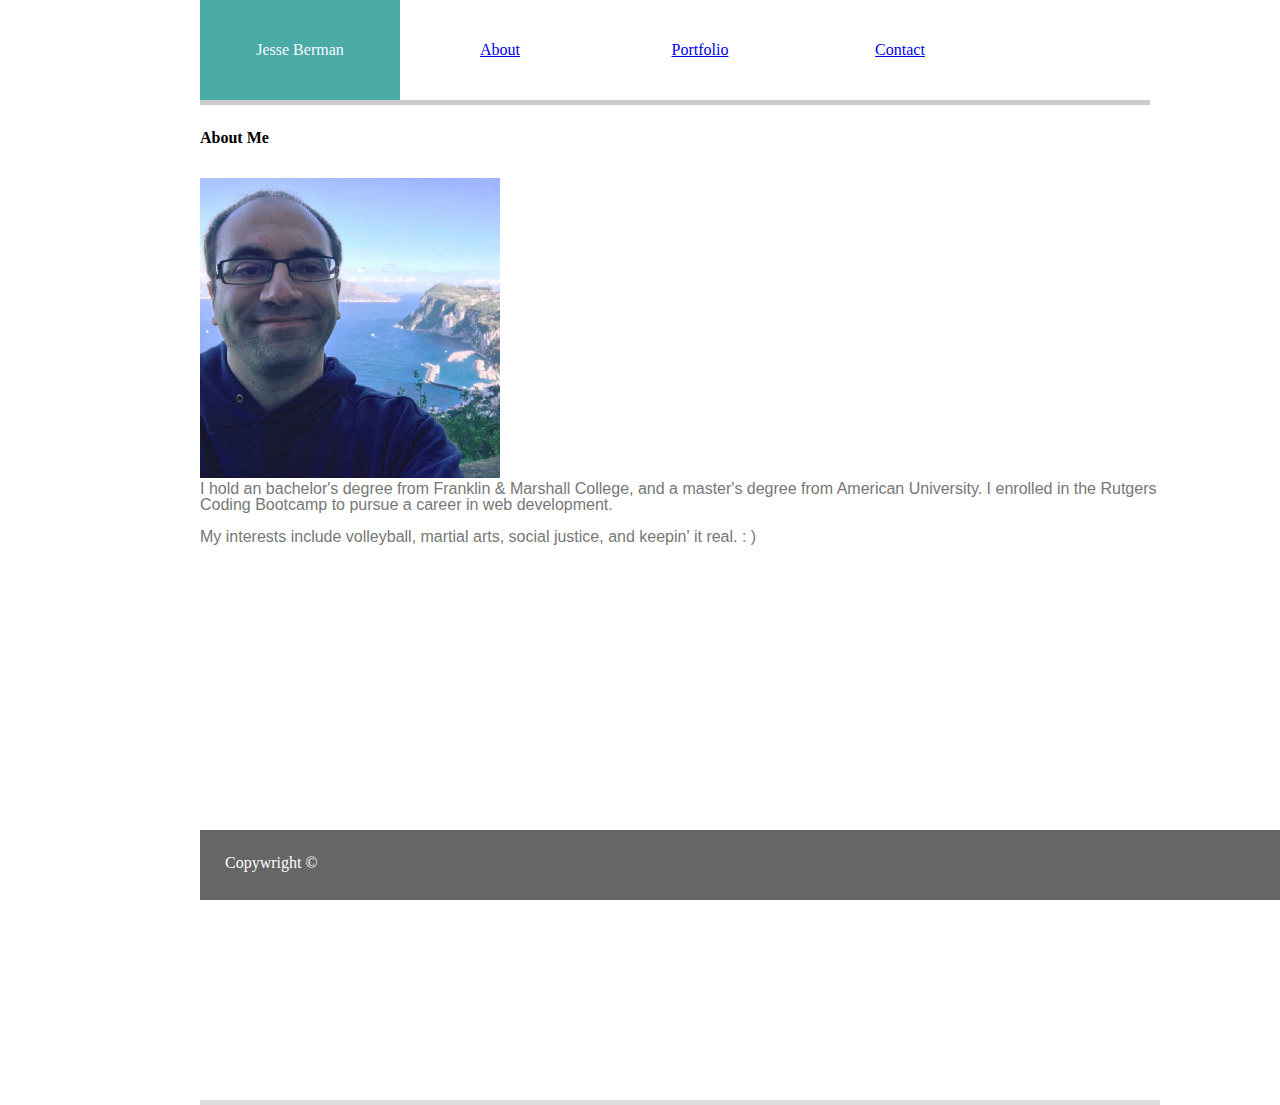
==== index.html @ 37999d29 "something good" ====
<!DOCTYPE html>

<html lang="en">


<head>

        <link rel="stylesheet" href="assets/css/reset.css">


    <link rel="stylesheet" href="assets/css/style.css">



    <meta charset="utf-8">

    <title>
        Jesse Berman
    </title>


</head>



<body>

        <div id="banner1">
                <div id="Jesse_Berman"><strong>Jesse Berman</strong> </div>
            </div>
            

            
            
            <div id="banner3">
                <a href="About_Me.html">
                    <div id="About"><strong>About</strong> </div>
                </a>
            </div>
            
            
            <div id="banner4">
                <a href="portfolio.html">
                    <div id="Portfolio"><strong>Portfolio</strong> </div>
                </a>
            </div>
            
            
            <div id="banner5">
                    <a href="contact.html">
                        <div id="Contact"><strong>Contact</strong> </div>
                    </a>
            </div>
            
            <div id="banner6">
            </div>

            
            <div style="height: 25px; clear: left;">
            
            </div>


<h2>
    <strong>About Me
        
    </strong>
    
</h2>
<br>
<br>
<img src="assets/images/selfie.jpg" height= 300px width= 300px>
            
<p>
    I hold an bachelor's degree from Franklin & Marshall College, and a master's degree from American University.
    I enrolled in the Rutgers Coding Bootcamp to pursue a career in web development.

</p>

<br>

<p>
    My interests include volleyball, martial arts, social justice, and keepin' it real.  : )

</p>

<br>

<footer>
Copywright ©
</footer>

</body>


</html>
---- assets/css/style.css ----
body {

    width: 960px;
    height: 1100px;
    position: relative;
    left: 200px;
    border-bottom-color: rgb(221, 221, 221);
    background-color: rgb(255, 255, 255);

    border-bottom-width: 5px;
    border-style: solid;
    border-right-style: 5px;
    border-top-style: 5px;
    border-left-style: 5px;
    background-image: back.png;

}

p {
    vertical-align: auto;
    font-family: Arial, Helvetica, sans-serif;
}

h2 {
    clear: left;
    font-family: Georgia, 'Times New Roman', Times, serif;
    font-weight: bold;
}

img {
    max-width: 100%;
    max-height: 100%;
}


#banner1 {

    height: 100px;
    width: 200px;
    background-color: rgb(74, 170, 165);
    text-align: center;
    vertical-align: auto;
    float: left;
    border-bottom-color: rgb(204, 204, 204);

    border-bottom-width: 5px;
    border-style: solid;
    border-right-style: hidden;
    border-top-style: hidden;
    border-left-style: hidden;
}


#banner2 {

    height: 100px;
    width: 200px;
    background-color: rgb(255, 255, 255);
    text-align: center;
    vertical-align: auto;
    float: left;
    
    border-bottom-color: rgb(204, 204, 204);

    border-bottom-width: 5px;
    border-style: solid;
    border-right-style: hidden;
    border-top-style: hidden;
    border-left-style: hidden;
}


#banner3 {

    height: 100px;
    width: 200px;
    background-color: rgb(255, 255, 255);
    text-align: center;
    vertical-align: auto;
    float: left;
    border-bottom-color: rgb(204, 204, 204);

    border-bottom-width: 5px;
    border-style: solid;
    border-right-style: hidden;
    border-top-style: hidden;
    border-left-style: hidden;
}


#banner4 {

    height: 100px;
    width: 200px;
    background-color:rgb(255, 255, 255);
    text-align: center;
    vertical-align: auto;
    float: left;
    border-bottom-color: rgb(204, 204, 204);

    border-bottom-width: 5px;
    border-style: solid;
    border-right-style: hidden;
    border-top-style: hidden;
    border-left-style: hidden;
}


#banner5 {

    height: 100px;
    width: 200px;
    background-color: rgb(255, 255, 255);
    text-align: center;
    vertical-align: auto;
    float: left;
    border-bottom-color: rgb(204, 204, 204);

    border-bottom-width: 5px;
    border-style: solid;
    border-right-style: hidden;
    border-top-style: hidden;
    border-left-style: hidden;
}

#banner6 {

    height: 100px;
    width: 150px;
    background-color: rgb(255, 255, 255);
    text-align: center;
    vertical-align: auto;
    float: left;
    border-bottom-color: rgb(204, 204, 204);

    border-bottom-width: 5px;
    border-style: solid;
    border-right-style: hidden;
    border-top-style: hidden;
    border-left-style: hidden;
}



#Jesse_Berman {
    line-height: 100px;
    color: ghostwhite;

}

#About {
    line-height: 100px;

}

#Portfolio {
    line-height: 100px;

}

#Contact {
    line-height: 100px;

}


#hangman {

    height: 200px;
    width: 300px;
    float: left;

}

#rpg {

    height: 200px;
    width: 300px;
    float: left;

}

#break1 {

    height: 50px;
    width: 50px;
    clear: left;
}

#trivia {

    height:200px;
    width: 300px;
    float: left;

}


#widget {

    height: 200px;
    width: 300px;
    float: left;
}


#rock {

    height: 200px;
    width: 300px;
    float: left;

}


#break2 {

    height: 50px;
    width: 50px;
    clear: left;

}


#blank {

    height: 200px;
    width: 300px;
    float: left;
}


p {
    color: rgb(119, 119, 119);

}

footer {

    display: block;
    background-color: rgb(102, 102, 102);  
    color: white;  
    height: 20px;
    width: 95%;
    padding: 25px;
    bottom: 0px;
    position: fixed;
}
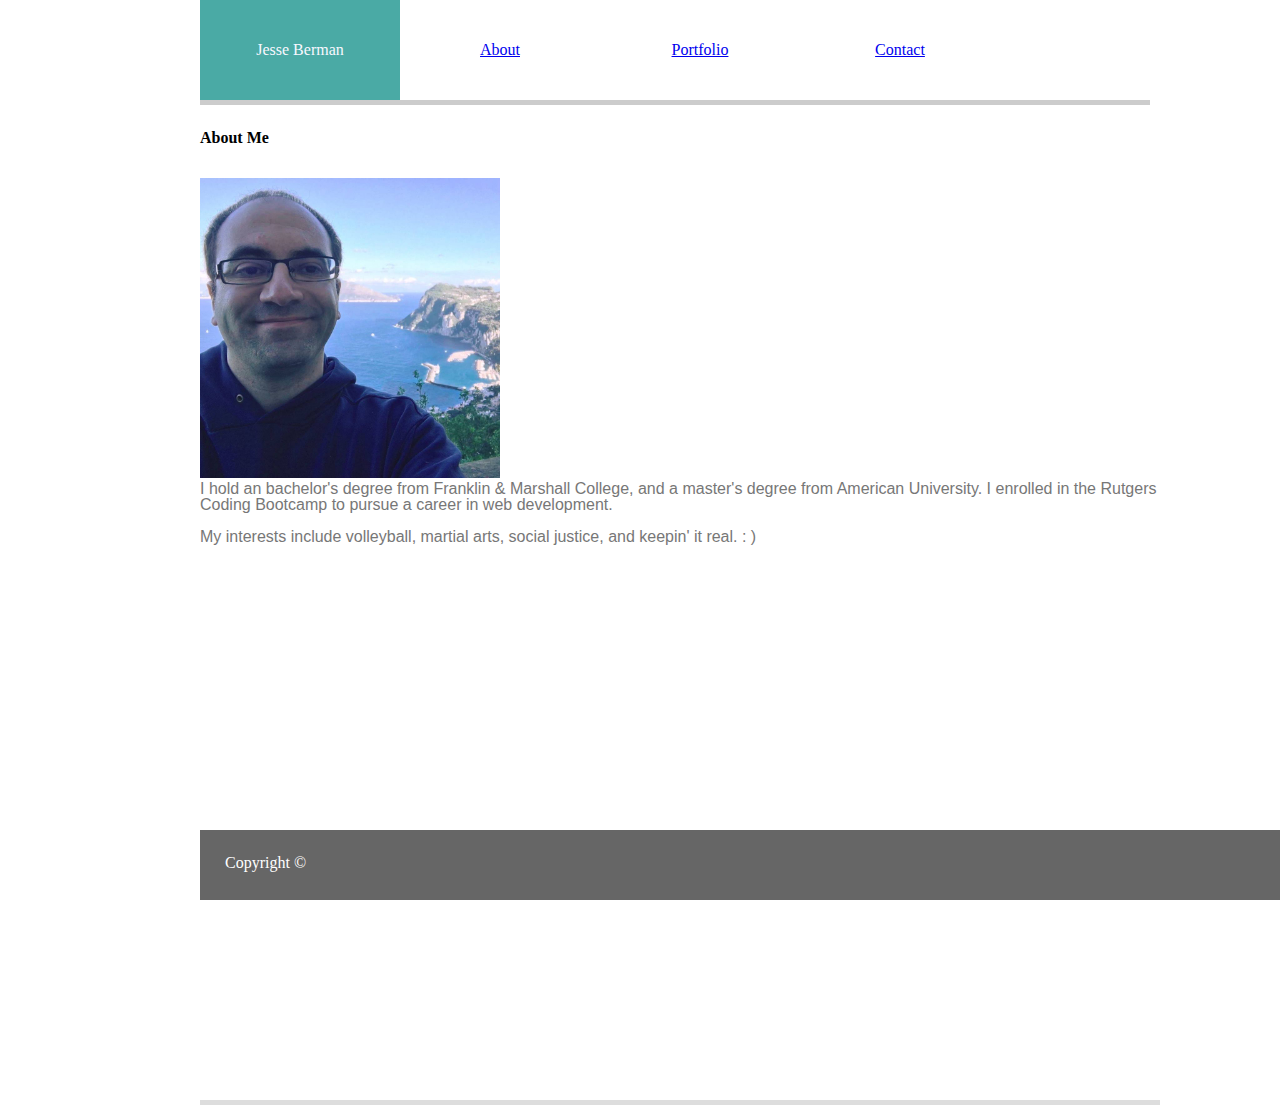
==== commit 9d6ccfb7: "something good" ====
--- a/index.html
+++ b/index.html
@@ -33,7 +33,7 @@
             
             
             <div id="banner3">
-                <a href="About_Me.html">
+                <a href="index.html">
                     <div id="About"><strong>About</strong> </div>
                 </a>
             </div>
@@ -87,7 +87,7 @@
 <br>
 
 <footer>
-Copywright ©
+Copyright ©
 </footer>
 
 </body>
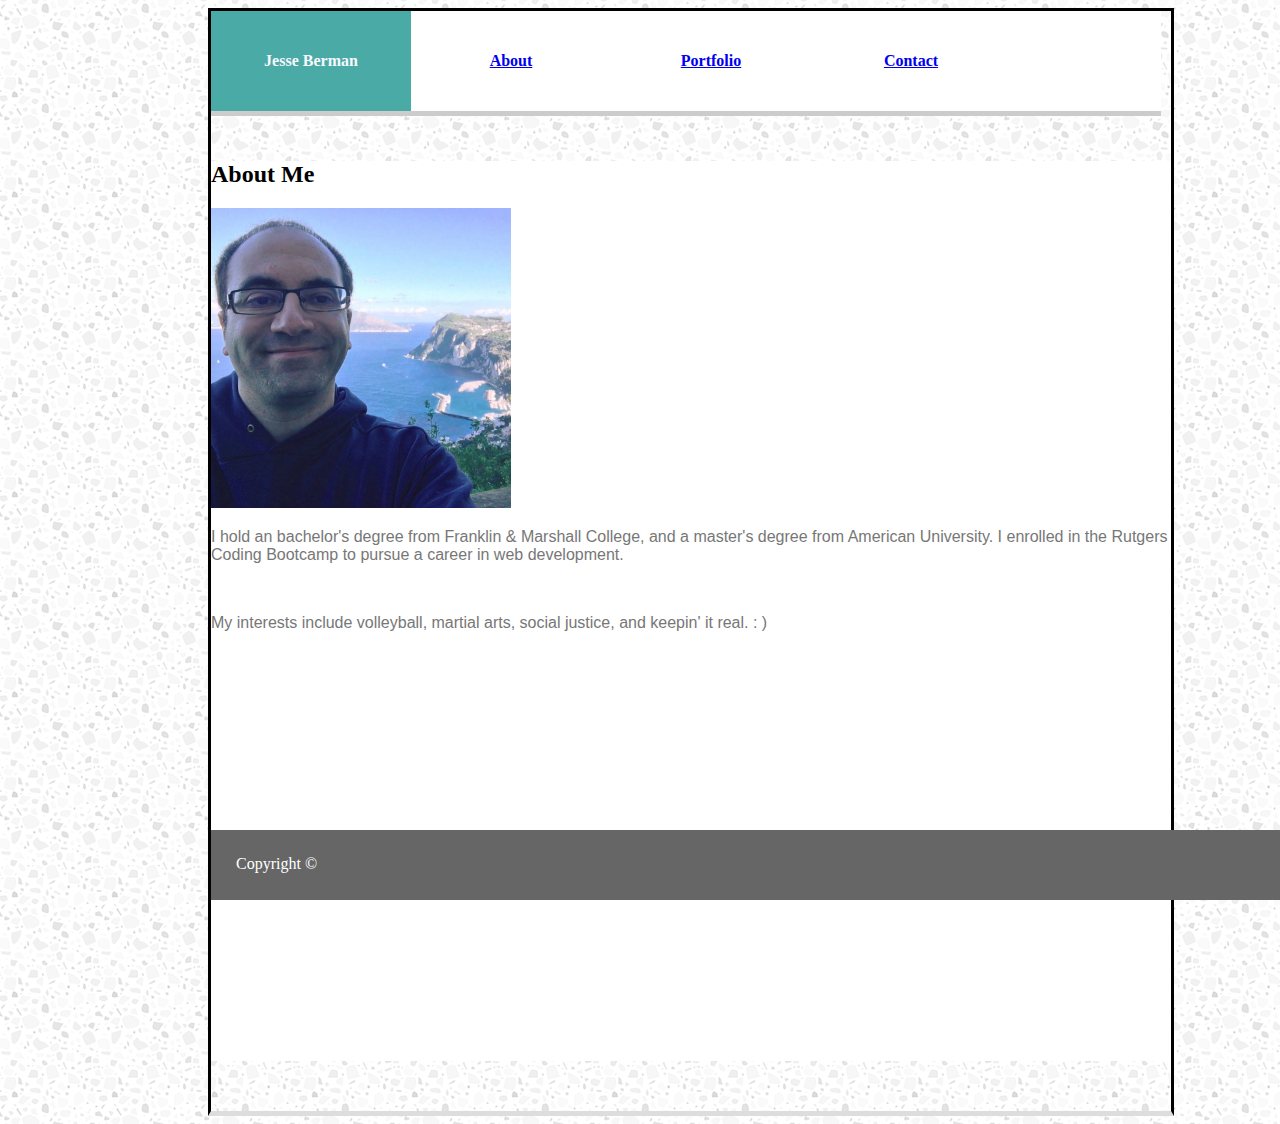
==== commit d904b988: "something good" ====
--- a/index.html
+++ b/index.html
@@ -5,12 +5,8 @@
 
 <head>
 
-        <link rel="stylesheet" href="assets/css/reset.css">
-
 
     <link rel="stylesheet" href="assets/css/style.css">
-
-
 
     <meta charset="utf-8">
 
@@ -23,7 +19,9 @@
 
 
 
-<body>
+<body background="back.png">
+
+
 
         <div id="banner1">
                 <div id="Jesse_Berman"><strong>Jesse Berman</strong> </div>
@@ -61,28 +59,28 @@
             </div>
 
 
-<h2>
-    <strong>About Me
-        
-    </strong>
-    
-</h2>
-<br>
-<br>
-<img src="assets/images/selfie.jpg" height= 300px width= 300px>
+<div id="main">
+
+    <h2>
+        About Me
+    </h2>
+
+    <img src="assets/images/selfie.jpg" height= 300px width= 300px>
             
-<p>
-    I hold an bachelor's degree from Franklin & Marshall College, and a master's degree from American University.
-    I enrolled in the Rutgers Coding Bootcamp to pursue a career in web development.
+    <p>
+        I hold an bachelor's degree from Franklin & Marshall College, and a master's degree from American University.
+        I enrolled in the Rutgers Coding Bootcamp to pursue a career in web development.
 
-</p>
+    </p>
 
-<br>
+    <br>
 
-<p>
+    <p>
     My interests include volleyball, martial arts, social justice, and keepin' it real.  : )
 
-</p>
+    </p>
+
+</div>
 
 <br>
 
--- a/assets/css/style.css
+++ b/assets/css/style.css
@@ -1,4 +1,5 @@
 body {
+    background-image: url("back.png");
 
     width: 960px;
     height: 1100px;
@@ -12,7 +13,6 @@
     border-right-style: 5px;
     border-top-style: 5px;
     border-left-style: 5px;
-    background-image: back.png;
 
 }
 
@@ -24,7 +24,7 @@
 h2 {
     clear: left;
     font-family: Georgia, 'Times New Roman', Times, serif;
-    font-weight: bold;
+
 }
 
 img {
@@ -48,6 +48,8 @@
     border-right-style: hidden;
     border-top-style: hidden;
     border-left-style: hidden;
+
+    margin-bottom: 0px;
 }
 
 
@@ -67,6 +69,9 @@
     border-right-style: hidden;
     border-top-style: hidden;
     border-left-style: hidden;
+
+    margin-bottom: 0px;
+
 }
 
 
@@ -85,6 +90,9 @@
     border-right-style: hidden;
     border-top-style: hidden;
     border-left-style: hidden;
+
+    margin-bottom: 0px;
+
 }
 
 
@@ -103,6 +111,9 @@
     border-right-style: hidden;
     border-top-style: hidden;
     border-left-style: hidden;
+
+    margin-bottom: 0px;
+
 }
 
 
@@ -121,6 +132,9 @@
     border-right-style: hidden;
     border-top-style: hidden;
     border-left-style: hidden;
+
+    margin-bottom: 0px;
+
 }
 
 #banner6 {
@@ -138,6 +152,9 @@
     border-right-style: hidden;
     border-top-style: hidden;
     border-left-style: hidden;
+
+    margin-bottom: 0px;
+
 }
 
 
@@ -232,6 +249,18 @@
 
 p {
     color: rgb(119, 119, 119);
+
+}
+
+#main {
+    height: 900px;
+    background-color: white;
+    margin-top: 0px;
+    padding-top: 0px;
+    border-top: 0px;
+
+
+
 
 }
 
